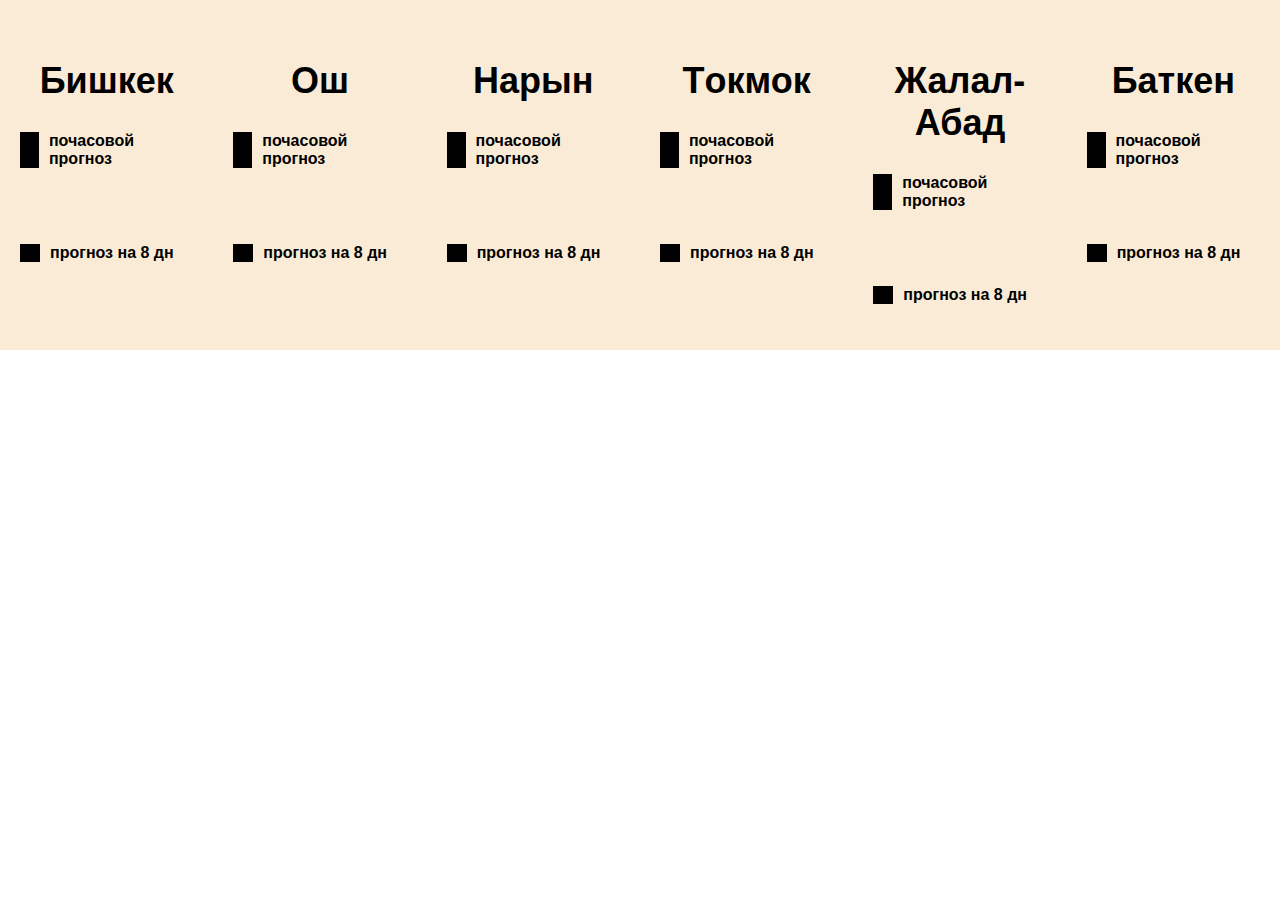
==== index.html @ 55e48148 "first commit" ====
<!DOCTYPE html>
<html lang="en">

<head>
    <meta charset="UTF-8">
    <meta http-equiv="X-UA-Compatible" content="IE=edge">
    <meta name="viewport" content="width=device-width, initial-scale=1.0">
    <title>Weather.kg-2</title>
    <link rel="stylesheet" href="./style.css">
    
</head>

<body>
    <section class="body"></section>
    <script src="./script.js"></script>    
</body>




</html>
---- style.css ----
@import url('https://fonts.cdnfonts.com/css/helvetica-neue-9');

*{
    box-sizing: border-box;
    padding: 0;
    margin: 0;
    font-family: 'Helvetica Neue', sans-serif;
}
p{
    font-size: larger;
}   
h5{
    font-size: medium;
    margin-left: 10px;
    font-weight: 600;
}
.body{
    display: flex;
    overflow-x: scroll;
    scroll-snap-type: x mandatory;
    background-color: antiquewhite;
}

.container{
    margin: 30px 20px;
}

.City{
    width: 100%;
    display: flex;
    flex-direction: column;
    scroll-snap-align: center;
    /* background-color: aqua; */
}
::-webkit-scrollbar{
    display: none;
}
.maxmin{
    display: flex;
    justify-content: center;
}
.current{
    display: flex;
    width: 100%;
    text-align: center;
    z-index: 2;
    flex-direction: column;
    align-items: center;
}
#city{
    margin-top:60px ;
    font-size: 36px;
}
.temp{
    font-size: 100px;
    font-weight: 100;
    display: inline-block;
    margin-left: 5%;
}
.hours{
    display: flex;
    overflow-x: scroll;
    scroll-snap-type: x mandatory;
    margin-top:16px;
    z-index: 1;

}
.hour{
    display: flex;
    flex-direction: column;
    align-items: center;
    margin-right: 10px;
}
.title{
    display: flex;
}
.title > img{
    background-color: black;
    width: 20px;
    
}
.daily{ 
    margin-top: 16px;
}

.day{
    display: flex;
    align-items: center;
    justify-content: space-between;
}
.day > img {
    width: 4em;
}
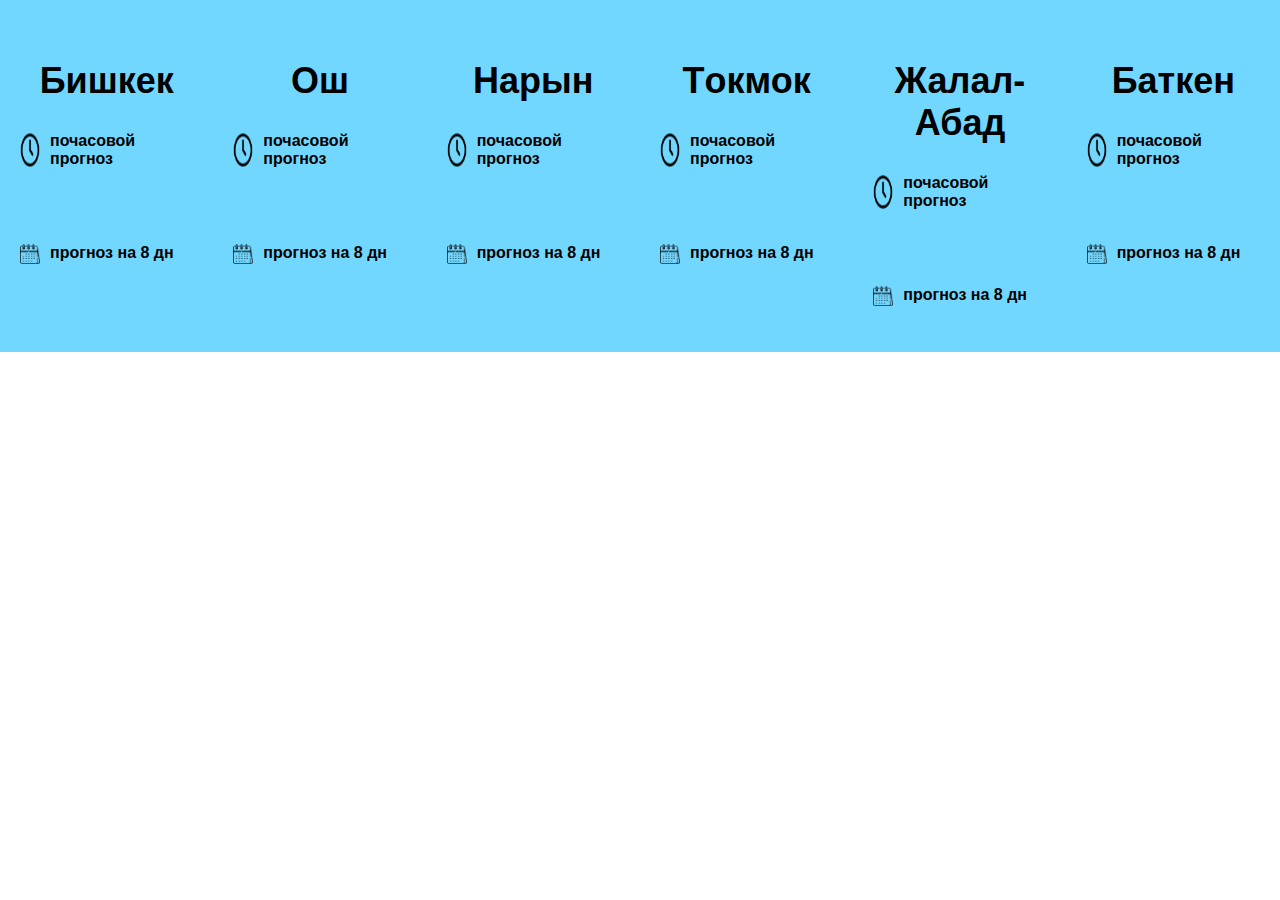
==== commit e59c5f8f: "-" ====
--- a/index.html
+++ b/index.html
@@ -10,6 +10,7 @@
     
 </head>
 
+
 <body>
     <section class="body"></section>
     <script src="./script.js"></script>    
--- a/style.css
+++ b/style.css
@@ -18,7 +18,7 @@
     display: flex;
     overflow-x: scroll;
     scroll-snap-type: x mandatory;
-    background-color: antiquewhite;
+    background-color: rgb(114, 215, 255);
 }
 
 .container{
@@ -75,7 +75,6 @@
     display: flex;
 }
 .title > img{
-    background-color: black;
     width: 20px;
     
 }
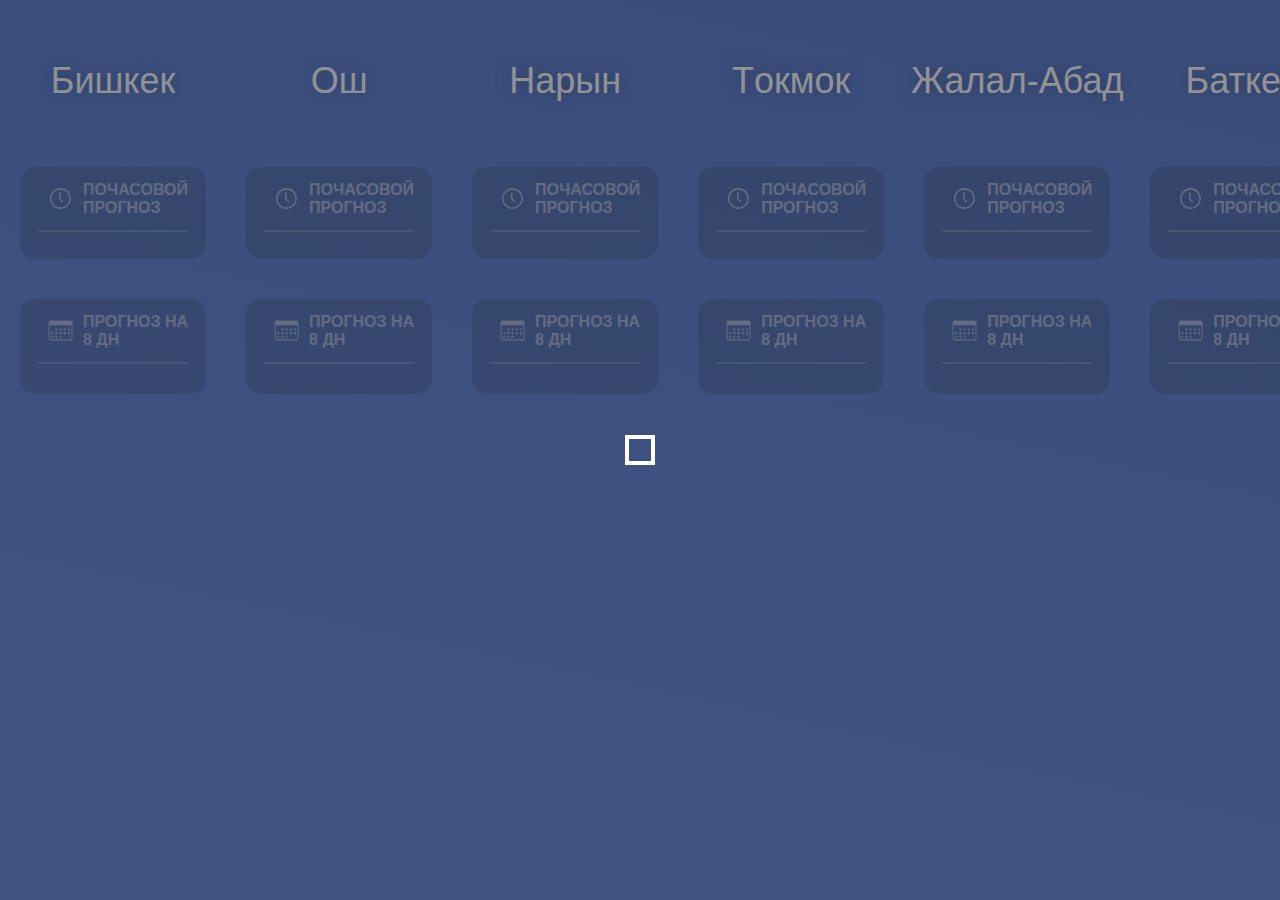
==== commit 140d6e46: "loader added" ====
--- a/index.html
+++ b/index.html
@@ -7,13 +7,19 @@
     <meta name="viewport" content="width=device-width, initial-scale=1.0">
     <title>Weather.kg-2</title>
     <link rel="stylesheet" href="./style.css">
-    
+
 </head>
 
 
+
 <body>
+
+    <div class="loader-wrapper">
+        <span class="loader"><span class="loader-inner"></span></span>
+    </div>
+
     <section class="body"></section>
-    <script src="./script.js"></script>    
+    <script src="./script.js"></script>
 </body>
 
 
--- a/style.css
+++ b/style.css
@@ -1,92 +1,212 @@
-@import url('https://fonts.cdnfonts.com/css/helvetica-neue-9');
-
-*{
-    box-sizing: border-box;
-    padding: 0;
-    margin: 0;
-    font-family: 'Helvetica Neue', sans-serif;
-}
-p{
-    font-size: larger;
-}   
-h5{
-    font-size: medium;
-    margin-left: 10px;
-    font-weight: 600;
-}
-.body{
-    display: flex;
-    overflow-x: scroll;
-    scroll-snap-type: x mandatory;
-    background-color: rgb(114, 215, 255);
-}
-
-.container{
-    margin: 30px 20px;
-}
-
-.City{
-    width: 100%;
-    display: flex;
-    flex-direction: column;
-    scroll-snap-align: center;
-    /* background-color: aqua; */
-}
-::-webkit-scrollbar{
-    display: none;
-}
-.maxmin{
-    display: flex;
-    justify-content: center;
-}
-.current{
-    display: flex;
-    width: 100%;
-    text-align: center;
-    z-index: 2;
-    flex-direction: column;
-    align-items: center;
-}
-#city{
-    margin-top:60px ;
-    font-size: 36px;
-}
-.temp{
-    font-size: 100px;
-    font-weight: 100;
-    display: inline-block;
-    margin-left: 5%;
-}
-.hours{
-    display: flex;
-    overflow-x: scroll;
-    scroll-snap-type: x mandatory;
-    margin-top:16px;
-    z-index: 1;
-
-}
-.hour{
-    display: flex;
-    flex-direction: column;
-    align-items: center;
-    margin-right: 10px;
-}
-.title{
-    display: flex;
-}
-.title > img{
-    width: 20px;
-    
-}
-.daily{ 
-    margin-top: 16px;
-}
-
-.day{
-    display: flex;
-    align-items: center;
-    justify-content: space-between;
-}
-.day > img {
-    width: 4em;
-}
+@import url("https://fonts.cdnfonts.com/css/helvetica-neue-9");
+/* @import url('https://fonts.googleapis.com/css2?family=Overpass:ital,wght@0,100;0,200;0,300;0,400;0,500;0,600;0,700;0,800;0,900;1,100;1,200;1,300;1,400;1,500;1,600;1,700;1,800;1,900&family=Roboto:ital,wght@0,100;0,300;0,400;0,500;0,700;0,900;1,100;1,300;1,400;1,500;1,700;1,900&display=swap'); */
+
+* {
+  box-sizing: border-box;
+  padding: 0;
+  margin: 0;
+  font-family: "Helvetica Neue", sans-serif;
+  transition: 0.2s;
+  color: white;
+}
+
+.loader-wrapper {
+  width: 100%;
+  height: 100%;
+  position: absolute;
+  top: 0;
+  left: 0;
+  background: linear-gradient(192.05deg, #30333b86 0%, #424d69aa 100%);
+  display: flex;
+  justify-content: center;
+  align-items: center;
+  z-index: 999;
+}
+
+.loader {
+  display: inline-block;
+  width: 30px;
+  height: 30px;
+  position: relative;
+  border: 4px solid #fff;
+  animation: loader 2s infinite ease-out;
+  z-index: 100;
+}
+.loader-inner {
+  vertical-align: top;
+  display: inline-block;
+  width: 100%;
+  background-color: #fff;
+  animation: loader-inner 2s infinite ease-in;
+}
+
+@keyframes loader {
+  0% { transform: rotate(0deg);}
+  25% { transform: rotate(180deg);}
+  50% { transform: rotate(180deg);}
+  75% { transform: rotate(360deg);}
+  100% { transform: rotate(360deg);}
+}
+@keyframes loader-inner {
+  0% { height: 0%;}
+  25% { height: 0%;}
+  50% { height: 100%;}
+  75% { height: 100%;}
+  100% { height: 0%;}
+
+}
+
+
+.fadeOut {
+  transition: 1.5s;
+  animation: none;
+  opacity: 0;
+
+}
+
+body, 
+html{
+  min-height: 100vh;
+  background: linear-gradient(192.05deg, #456bc5 0%, #3e62b6 100%);
+  background-size: 100%;
+  background-repeat: no-repeat;
+}
+
+p {
+  font-size: 1em;
+  font-weight: 500;
+}
+
+h5 {
+  font-size: medium;
+  margin-left: 10px;
+  font-weight: 600;
+  color: rgba(255, 255, 255, 0.5);
+  text-transform: uppercase;
+}
+
+hr {
+  margin: 1.5vh 0;
+  border: 1px solid rgba(255, 255, 255, 0.2);
+}
+
+.body {
+  display: flex;
+  overflow-x: scroll;
+  scroll-snap-type: x mandatory;
+}
+
+.container {
+  margin: 20px 20px;
+  border-radius: 15px;
+  padding: 10px;
+  background-color: rgba(0, 0, 0, 0.2);
+  padding: 1.5vh 2vh;
+  z-index: 99;
+}
+
+.City {
+  width: 100%;
+  display: flex;
+  flex-direction: column;
+  scroll-snap-align: start;
+  scroll-snap-align: end;
+  z-index: auto;
+}
+
+::-webkit-scrollbar {
+  display: none;
+}
+
+.maxmin {
+  display: flex;
+  justify-content: center;
+}
+
+.current {
+  display: flex;
+  width: 100%;
+  text-align: center;
+  z-index: 2;
+  flex-direction: column;
+  align-items: center;
+  text-shadow: 0 0 15px rgb(0 0 0 / 50%);
+  margin-bottom: 5vh;
+}
+
+#city {
+  margin-top: 60px;
+  font-size: 36px;
+  font-weight: 500;
+}
+
+.temp {
+  font-size: 100px;
+  font-weight: 100;
+  display: inline-block;
+  margin-left: 3%;
+}
+
+.hours {
+  display: flex;
+  overflow-x: scroll;
+  scroll-snap-type: x mandatory;
+  z-index: 1;
+}
+
+.hour {
+  display: flex;
+  flex-direction: column;
+  align-items: center;
+  justify-content: space-between;
+  min-height: 110px;
+  min-width: 90px;
+  height: 12vh;
+  overflow: hidden;
+  justify-content: space-between;
+}
+
+.hour>img {
+  width: 70%;
+}
+
+.title {
+  display: flex;
+  align-items: center;
+  color: rgba(255, 255, 255, 0.5);
+}
+
+.title>img {
+  width: 25px;
+  margin-left: 10px;
+}
+
+.daily {
+  margin-top: 16px;
+}
+
+.day,
+.left,
+.right {
+  display: flex;
+  align-items: center;
+  justify-content: space-between;
+}
+
+.left>img {
+  width: 4em;
+}
+
+.left,
+.right {
+  width: 48%;
+}
+
+h6 {
+  width: 60%;
+  font-weight: bold;
+  font-size: 1.1em;
+}
+.hide{
+  display: none;
+}
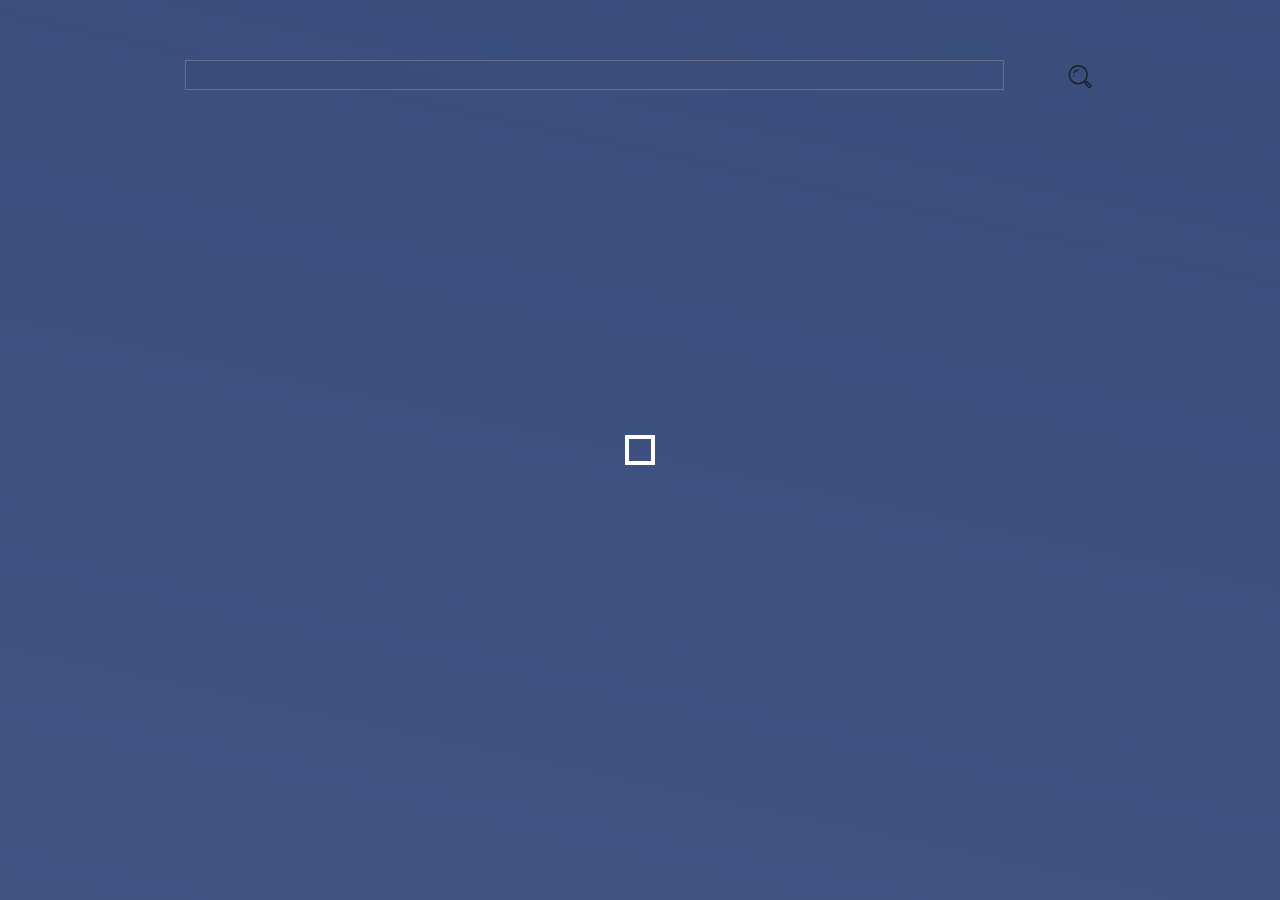
==== commit 1003f406: "addSearch" ====
--- a/index.html
+++ b/index.html
@@ -13,6 +13,12 @@
 
 
 <body>
+    <header>
+        <form action="" id="searchForm">
+            <input type="text" id="placeName">
+            <input type="submit" id="search" value="">
+        </form>
+    </header>
 
     <div class="loader-wrapper">
         <span class="loader"><span class="loader-inner"></span></span>
--- a/style.css
+++ b/style.css
@@ -8,6 +8,51 @@
   font-family: "Helvetica Neue", sans-serif;
   transition: 0.2s;
   color: white;
+}
+
+
+
+header{
+  width: 80%;
+  height: fit-content;
+  margin: 0 10%;
+  padding-top: 60px;
+  position: relative;
+  display: flex;
+}
+header > form {
+  width: 100%;
+  height: 100%;
+  display: flex;
+  align-items: center;
+  justify-content: center;
+  align-self: center;
+}
+header > form > input[type="text"]{
+  width: 80%;
+  color: white;
+  height: 30px;
+  background: linear-gradient(192.05deg, #456bc5 0%, #3e62b6 100%);
+  border: 1px solid rgba(255, 255, 255, 0.5) ;
+  padding-left: 10px;
+  font-size: large;
+
+}
+header > form > input[type="text"]:active{
+  border: #fff;
+  background: linear-gradient(192.05deg, #456bc5 0%, #3e62b6 100%);
+
+
+}
+header > form > input[type="submit"] {
+  border: none;
+  background: linear-gradient(192.05deg, #456bc5 0%, #3e62b6 100%);
+  margin-left: 6%;
+  width: 30px;
+  height: 30px;
+  background-image: url(./img/search.svg);
+  background-repeat: no-repeat;
+  background-size: cover;
 }
 
 .loader-wrapper {
@@ -58,10 +103,9 @@
 
 
 .fadeOut {
-  transition: 1.5s;
+  transition: 1s;
   animation: none;
   opacity: 0;
-
 }
 
 body, 
